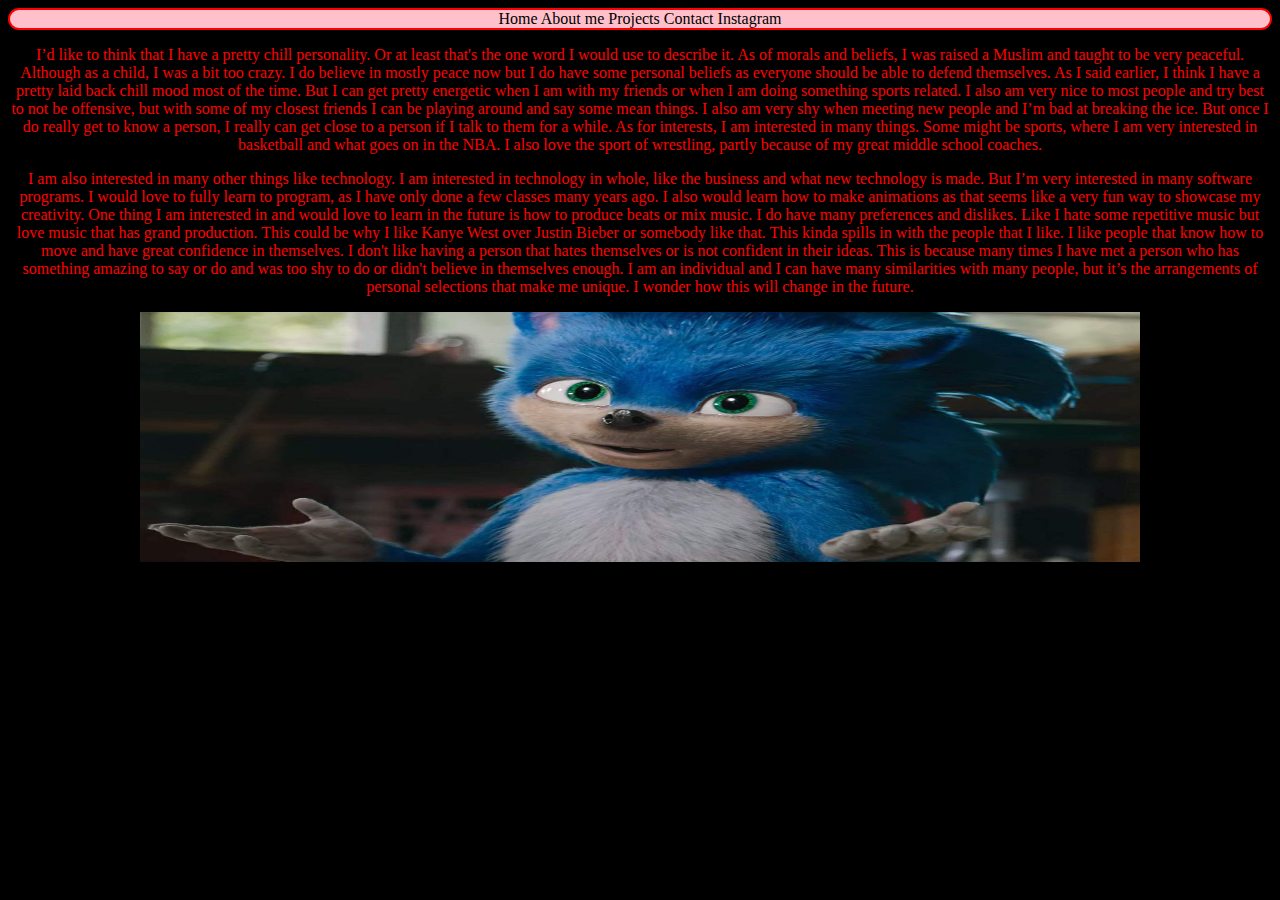
==== about-me.html @ eda8999c "Initial commit" ====
<!DOCTYPE html>
<html>
<head>
	<title>lol</title>
	<link rel="stylesheet" type="text/css" href="styles/main.css">
</head>
<body>
	<div id="click">
		<nav>
			<a href="index.html">Home</a>
			<a href="about-me.html">About me</a>
			<a href="projects.html">Projects</a>
			<a href="contact.html">Contact</a>
			<a href="https://www.instagram.com/ye.kid/">Instagram</a>
		</nav>
	</div>
	<p>I’d like to think that I have a pretty chill personality. Or at least that's the one word I would use to describe it. As of morals and beliefs, I was raised a Muslim and taught to be very peaceful. Although as a child, I was a bit too crazy. I do believe in mostly peace now but I do have some personal beliefs as everyone should be able to defend themselves. As I said earlier, I think I have a pretty laid back chill mood most of the time. But I can get pretty energetic when I am with my friends or when I am doing something sports related. I also am very nice to most people and try best to not be offensive, but with some of my closest friends I can be playing around and say some mean things. I also am very shy when meeting new people and I’m bad at breaking the ice. But once I do really get to know a person, I really can get close to a person if I talk to them for a while. As for interests, I am interested in many things. Some might be sports, where I am very interested in basketball and what goes on in the NBA. I also love the sport of wrestling, partly because of my great middle school coaches.</p>

	<p>I am also interested in many other things like technology. I am interested in technology in whole, like the business and what new technology is made. But I’m very interested in many software programs. I would love to fully learn to program, as I have only done a few classes many years ago. I also would learn how to make animations as that seems like a very fun way to showcase my creativity. One thing I am interested in and would love to learn in the future is how to produce beats or mix music. I do have many preferences and dislikes. Like I hate some repetitive music but love music that has grand production. This could be why I like Kanye West over Justin Bieber or somebody like that. This kinda spills in with the people that I like. I like people that know how to move and have great confidence in themselves. I don't like having a person that hates themselves or is not confident in their ideas. This is because many times I have met a person who has something amazing to say or do and was too shy to do or didn't believe in themselves enough. I am an individual and I can have many similarities with many people, but it’s the arrangements of personal selections that make me unique. I wonder how this will change in the future.</p>
	<div id="margin_borders">
	<img src="images/sonic.jpg" style="width: 1000px; height: 250px">
</div>
</body>
</html>
---- styles/main.css ----
body {
	background-color: black;
	text-align: center;
	color: red;
}
ol {
	font-weight: bold;
	list-style-position: inside;
}
a {
	text-decoration: none;
 	color: black;
}

#click {
  border: 2px solid red;
  border-radius: 15px;
  background-color: pink;
}
.margin_borders{
	border-style:dashed;
	border-color:red;
	margin-top: 100x
	margin: 20,20,20,20;
	border:2px solid red;
}
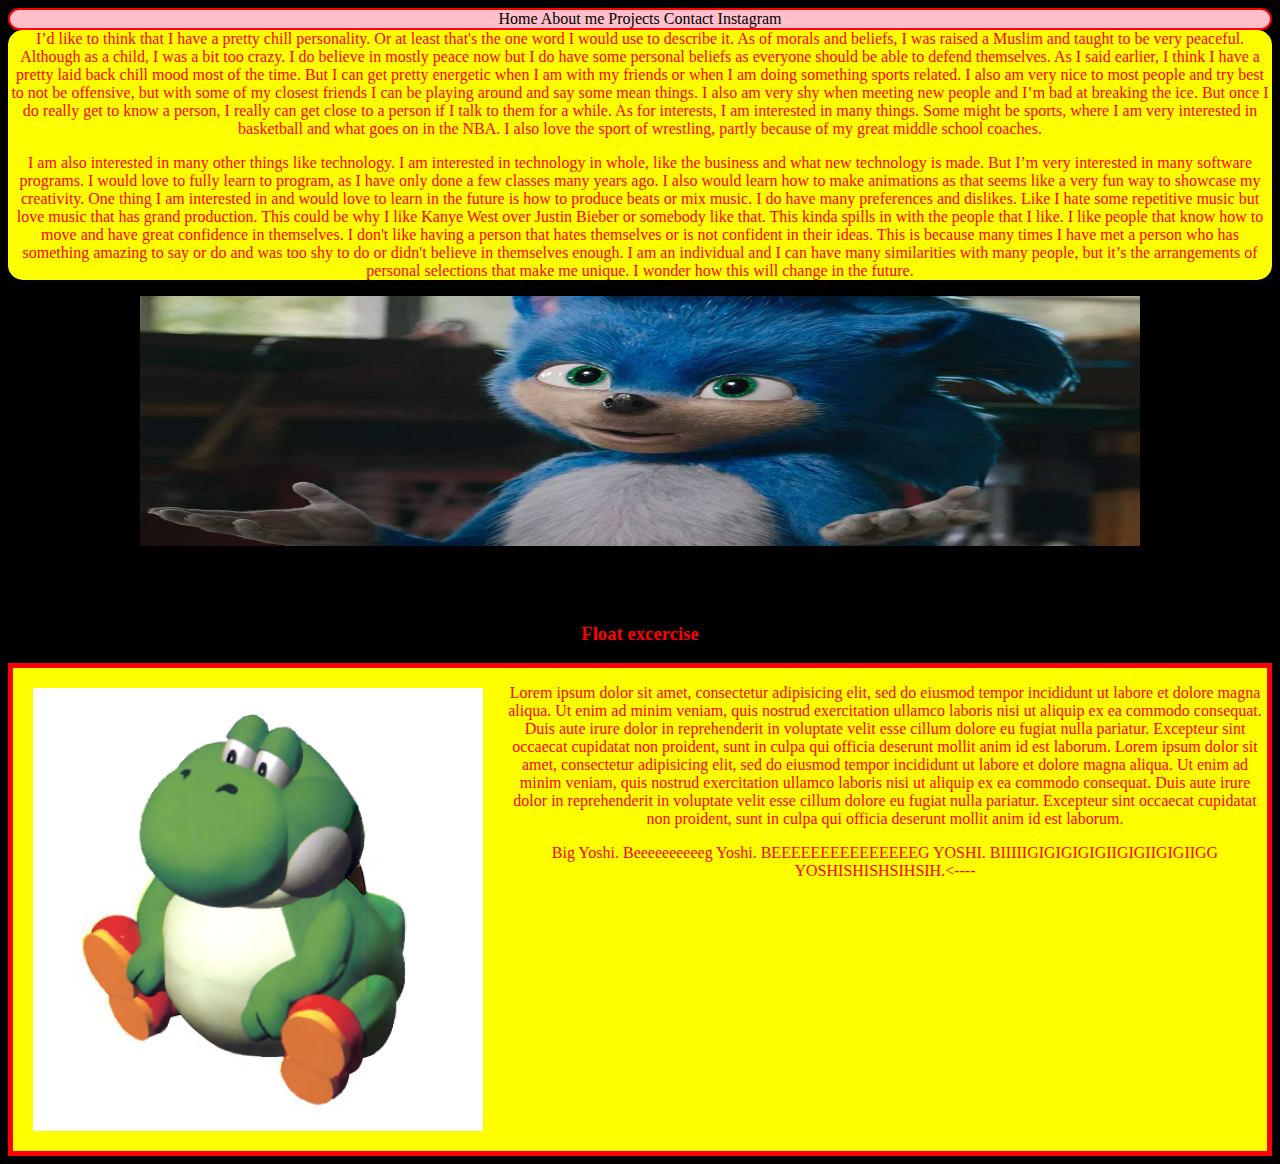
==== commit f1c4b0e1: "compatability" ====
--- a/about-me.html
+++ b/about-me.html
@@ -3,6 +3,7 @@
 <head>
 	<title>lol</title>
 	<link rel="stylesheet" type="text/css" href="styles/main.css">
+	<meta name="viewport" content="width=device-width,initial-scale=1.0"
 </head>
 <body>
 	<div id="click">
@@ -14,11 +15,28 @@
 			<a href="https://www.instagram.com/ye.kid/">Instagram</a>
 		</nav>
 	</div>
+	<div id="about_me"
 	<p>I’d like to think that I have a pretty chill personality. Or at least that's the one word I would use to describe it. As of morals and beliefs, I was raised a Muslim and taught to be very peaceful. Although as a child, I was a bit too crazy. I do believe in mostly peace now but I do have some personal beliefs as everyone should be able to defend themselves. As I said earlier, I think I have a pretty laid back chill mood most of the time. But I can get pretty energetic when I am with my friends or when I am doing something sports related. I also am very nice to most people and try best to not be offensive, but with some of my closest friends I can be playing around and say some mean things. I also am very shy when meeting new people and I’m bad at breaking the ice. But once I do really get to know a person, I really can get close to a person if I talk to them for a while. As for interests, I am interested in many things. Some might be sports, where I am very interested in basketball and what goes on in the NBA. I also love the sport of wrestling, partly because of my great middle school coaches.</p>
 
 	<p>I am also interested in many other things like technology. I am interested in technology in whole, like the business and what new technology is made. But I’m very interested in many software programs. I would love to fully learn to program, as I have only done a few classes many years ago. I also would learn how to make animations as that seems like a very fun way to showcase my creativity. One thing I am interested in and would love to learn in the future is how to produce beats or mix music. I do have many preferences and dislikes. Like I hate some repetitive music but love music that has grand production. This could be why I like Kanye West over Justin Bieber or somebody like that. This kinda spills in with the people that I like. I like people that know how to move and have great confidence in themselves. I don't like having a person that hates themselves or is not confident in their ideas. This is because many times I have met a person who has something amazing to say or do and was too shy to do or didn't believe in themselves enough. I am an individual and I can have many similarities with many people, but it’s the arrangements of personal selections that make me unique. I wonder how this will change in the future.</p>
+</div>
 	<div id="margin_borders">
 	<img src="images/sonic.jpg" style="width: 1000px; height: 250px">
 </div>
+<br>
+<br>
+<br>
+<h3>Float excercise</h3>
+	<div id="div_float">
+		<img id="my_img_float_left" src="images/BigYoshi.png">
+		<div class="random_text">
+			<p>Lorem ipsum dolor sit amet, consectetur adipisicing elit, sed do eiusmod
+			tempor incididunt ut labore et dolore magna aliqua. Ut enim ad minim veniam,
+			quis nostrud exercitation ullamco laboris nisi ut aliquip ex ea commodo
+			consequat. Duis aute irure dolor in reprehenderit in voluptate velit esse
+			cillum dolore eu fugiat nulla pariatur. Excepteur sint occaecat cupidatat non
+			proident, sunt in culpa qui officia deserunt mollit anim id est laborum. Lorem ipsum dolor sit amet, consectetur adipisicing elit, sed do eiusmod tempor incididunt ut labore et dolore magna aliqua. Ut enim ad minim veniam, quis nostrud exercitation ullamco laboris nisi ut aliquip ex ea commodo consequat. Duis aute irure dolor in reprehenderit in voluptate velit esse cillum dolore eu fugiat nulla pariatur. Excepteur sint occaecat cupidatat non proident, sunt in culpa qui officia deserunt mollit anim id est laborum.</p>
+			<p> Big Yoshi. Beeeeeeeeeeg Yoshi. BEEEEEEEEEEEEEEEG YOSHI. BIIIIIGIGIGIGIGIIGIGIIGIGIIGG YOSHISHISHSIHSIH.<----</p>
+	</div>
 </body>
 </html>--- a/styles/main.css
+++ b/styles/main.css
@@ -17,6 +17,7 @@
   border: 2px solid red;
   border-radius: 15px;
   background-color: pink;
+
 }
 .margin_borders{
 	border-style:dashed;
@@ -24,4 +25,50 @@
 	margin-top: 100x
 	margin: 20,20,20,20;
 	border:2px solid red;
+}
+#pic{
+  background-color: lightgrey;
+  border: 5px red;
+  padding: 25px;
+  margin: 10px;
+}
+#about_me{
+	background-color: yellow;
+	border-style:solid;
+	border: 2px red;
+	border-radius: 15px;
+}
+
+#my_img_float_left{
+	float: left;
+	margin: 10px;
+	border: ;
+	padding: 10px;
+	width:450px;
+}
+
+.random_text{
+	border-style: solid;
+	border: 2px;
+}
+#div_float{
+	background-color: yellow;
+	overflow: auto;
+	border: solid 5px red;
+}
+
+@media only screen and (max-width: 600px) {
+	#my_img_float_left{
+	float: left;
+	margin: 10px;
+	border: ;
+	padding: 10px;
+	width:450px;
+}
+
+#div_float{
+	background-color: white;
+	overflow: auto;
+	border: solid 5px red;
+}
 }